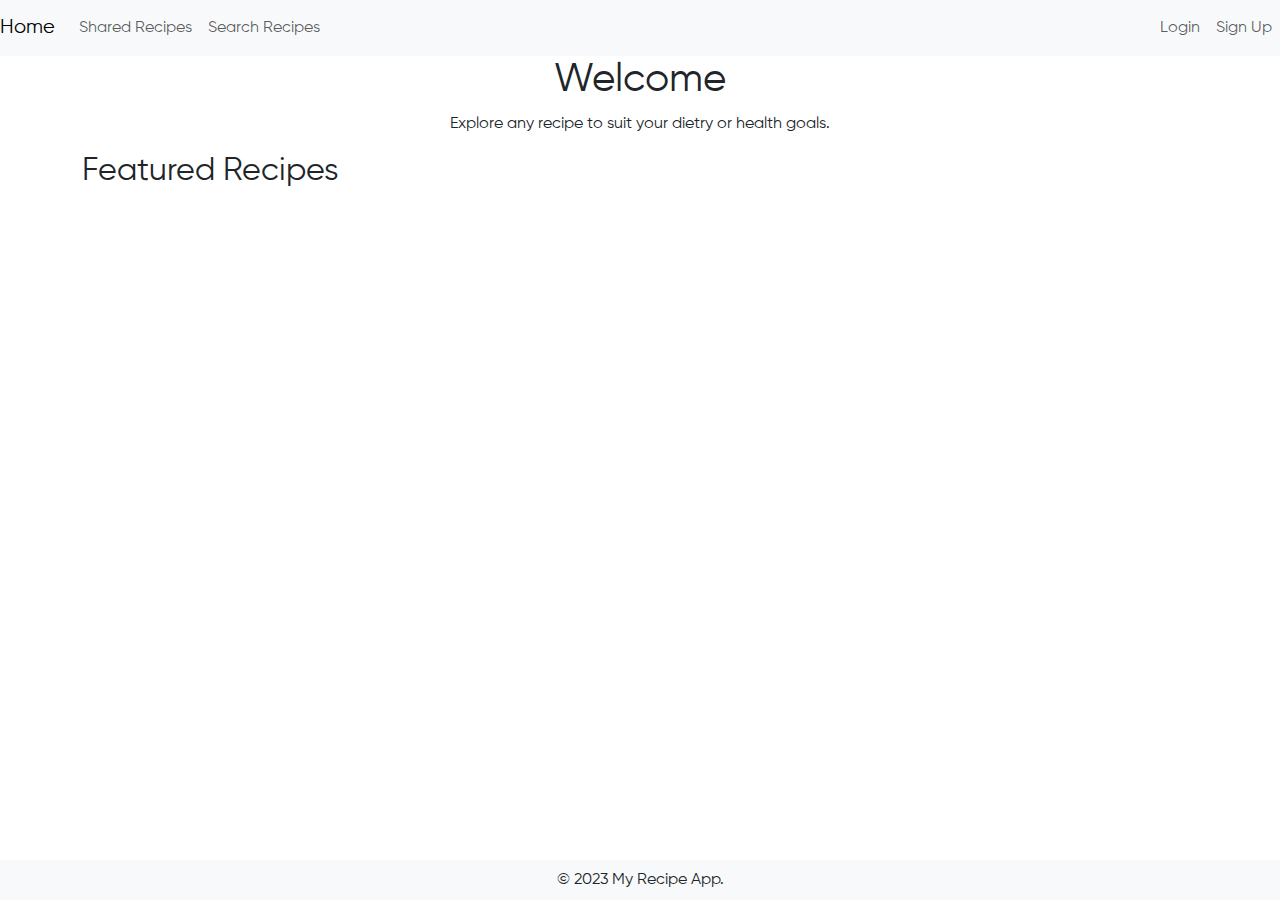
==== frontend/pages/index.html @ 3f418d99 "Completed basic landing page, basic search page and user login" ====
<!DOCTYPE html>
<html lang="en">
  <head>
    <meta charset="UTF-8" />
    <meta name="viewport" content="width=device-width, initial-scale=1.0" />
    <link
      rel="stylesheet"
      href="https://cdn.jsdelivr.net/npm/bootstrap@5.3.0/dist/css/bootstrap.min.css"
    />
    <link rel="stylesheet" href="../css/style.css" />
    <script
      defer
      src="https://ajax.googleapis.com/ajax/libs/jquery/3.6.4/jquery.min.js"
    ></script>
    <script
      defer
      src="	https://cdn.jsdelivr.net/npm/bootstrap@5.3.0/dist/js/bootstrap.bundle.min.js"
    ></script>
    <script defer src="../js/main.js"></script>
    <script defer src="../js/auth.js"></script>
    <title>Recipe</title>
  </head>

  <body>
    <nav class="navbar navbar-expand-lg navbar-light bg-light">
      <a class="navbar-brand" href="index.html">Home</a>
      <button
        class="navbar-toggler"
        type="button"
        data-toggle="collapse"
        data-target="#navbarNav"
        aria-controls="navbarNav"
        aria-expanded="false"
        aria-label="Toggle navigation"
      >
        <span class="navbar-toggler-icon"></span>
      </button>
      <div class="collapse navbar-collapse" id="navbarNav">
        <ul class="navbar-nav me-auto">
          <li class="nav-item">
            <a class="nav-link" href="sharedrecipes.html">Shared Recipes</a>
          </li>
          <li class="nav-item">
            <a class="nav-link" href="search.html">Search Recipes</a>
          </li>
        </ul>
        <ul class="navbar-nav ms-auto" id="user-nav">
          <li class="nav-item" id="login-button">
            <a class="nav-link" href="login.html">Login</a>
          </li>
          <li class="nav-item" id="signup-button">
            <a class="nav-link" href="signup.html">Sign Up</a>
          </li>
        </ul>
      </div>
    </nav>

    <div
      id="success-banner"
      class="alert alert-success"
      style="display: none"
    ></div>

    <header class="jumbotron text-center">
      <h1>Welcome</h1>
      <p>Explore any recipe to suit your dietry or health goals.</p>
    </header>

    <section class="container">
      <h2>Featured Recipes</h2>

      <div class="row">
        <div class="col-md-3" id="low-carb"></div>
        <div class="col-md-3" id="low-fat"></div>
        <div class="col-md-3" id="low-sodium"></div>
        <div class="col-md-3" id="high-fiber"></div>
      </div>
    </section>

    <footer
      class="footer bg-light text-center d-flex align-items-center justify-content-center"
      style="height: 40px"
    >
      <p class="mb-0">&copy; 2023 My Recipe App.</p>
    </footer>
  </body>
</html>
---- frontend/css/style.css ----
@font-face {
  font-family: 'gilroy';
  src: url('../fonts/gilroy-regular.woff') format('woff');
}

body {
  display: flex;
  flex-direction: column;
  min-height: 100vh;
  font-family: 'gilroy', Arial, sans-serif;
}

footer {
  margin-top: auto;
}
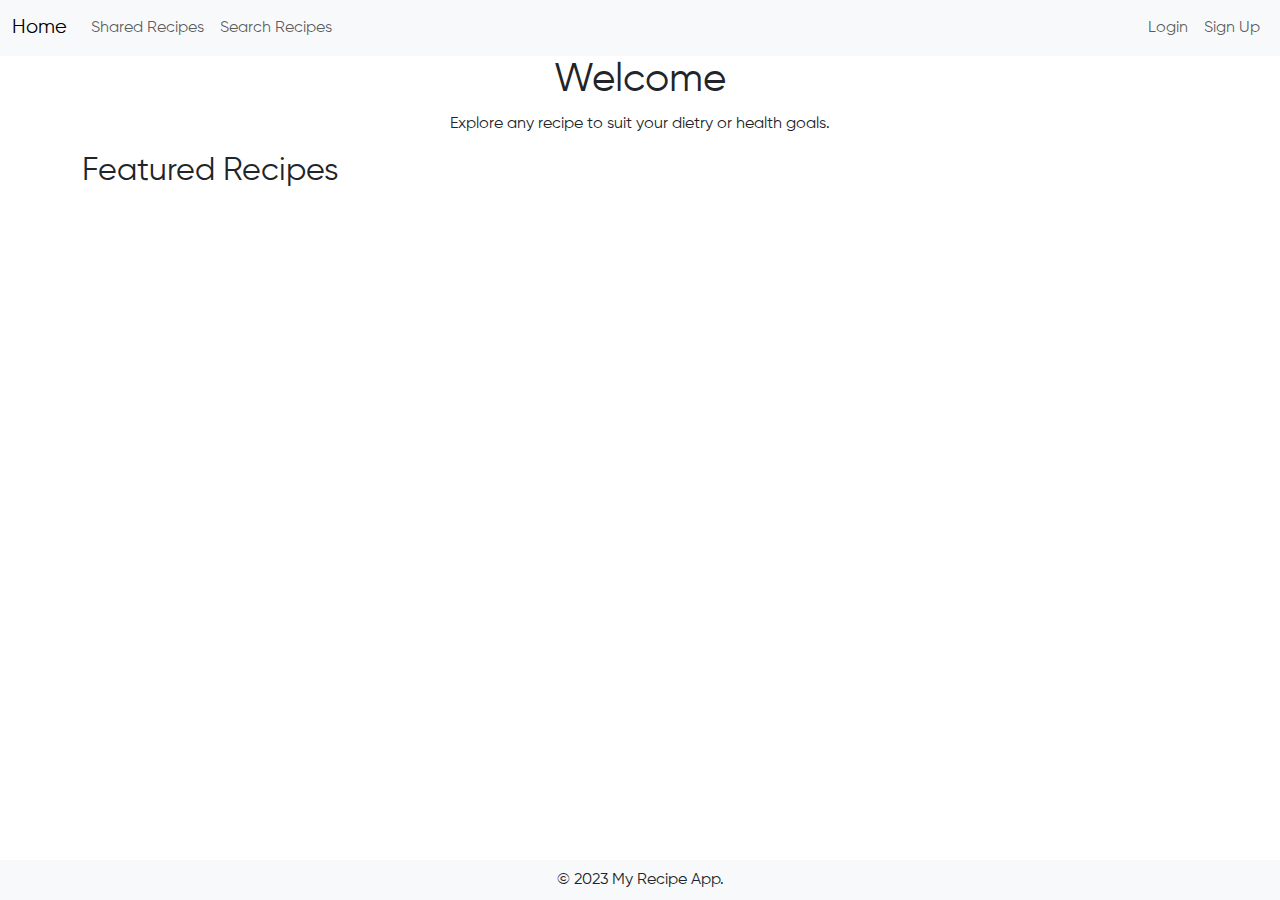
==== commit 1f625576: "Added create recipe button" ====
--- a/frontend/pages/index.html
+++ b/frontend/pages/index.html
@@ -23,35 +23,52 @@
 
   <body>
     <nav class="navbar navbar-expand-lg navbar-light bg-light">
-      <a class="navbar-brand" href="index.html">Home</a>
-      <button
-        class="navbar-toggler"
-        type="button"
-        data-toggle="collapse"
-        data-target="#navbarNav"
-        aria-controls="navbarNav"
-        aria-expanded="false"
-        aria-label="Toggle navigation"
-      >
-        <span class="navbar-toggler-icon"></span>
-      </button>
-      <div class="collapse navbar-collapse" id="navbarNav">
-        <ul class="navbar-nav me-auto">
-          <li class="nav-item">
-            <a class="nav-link" href="sharedrecipes.html">Shared Recipes</a>
-          </li>
-          <li class="nav-item">
-            <a class="nav-link" href="search.html">Search Recipes</a>
-          </li>
-        </ul>
-        <ul class="navbar-nav ms-auto" id="user-nav">
-          <li class="nav-item" id="login-button">
-            <a class="nav-link" href="login.html">Login</a>
-          </li>
-          <li class="nav-item" id="signup-button">
-            <a class="nav-link" href="signup.html">Sign Up</a>
-          </li>
-        </ul>
+      <div class="container-fluid">
+        <a class="navbar-brand" href="index.html">Home</a>
+        <button
+          class="navbar-toggler"
+          type="button"
+          data-bs-toggle="collapse"
+          data-bs-target="#navbarNav"
+          aria-controls="navbarNav"
+          aria-expanded="false"
+          aria-label="Toggle navigation"
+        >
+          <span class="navbar-toggler-icon"></span>
+        </button>
+        <div class="collapse navbar-collapse" id="navbarNav">
+          <!-- Left side -->
+          <ul class="navbar-nav">
+            <li class="nav-item">
+              <a class="nav-link" href="sharedrecipes.html">Shared Recipes</a>
+            </li>
+            <li class="nav-item">
+              <a class="nav-link" href="search.html">Search Recipes</a>
+            </li>
+          </ul>
+
+          <!-- Middle of Navbar -->
+          <ul
+            class="navbar-nav mx-auto d-flex justify-content-center"
+            style="position: absolute; left: 50%; transform: translateX(-50%)"
+          >
+            <li class="nav-item" style="display: none" id="create-recipe-btn">
+              <a class="nav-link btn-create-recipe" href="createrecipe.html"
+                >Create Recipe</a
+              >
+            </li>
+          </ul>
+
+          <!-- Right side -->
+          <ul class="navbar-nav ms-auto" id="user-nav">
+            <li class="nav-item" id="login-button">
+              <a class="nav-link" href="login.html">Login</a>
+            </li>
+            <li class="nav-item" id="signup-button">
+              <a class="nav-link" href="signup.html">Sign Up</a>
+            </li>
+          </ul>
+        </div>
       </div>
     </nav>
 
--- a/frontend/css/style.css
+++ b/frontend/css/style.css
@@ -12,4 +12,23 @@
 
 footer {
   margin-top: auto;
+}
+
+#create-recipe-btn {
+  background-color: #28a745;
+  border-radius: 5px;
+  padding: 0px 10px;
+  transition: transform 0.1s ease-in-out;
+  font-weight: 900;
+  font-size: larger;
+}
+
+#create-recipe-btn:hover {
+  background-color: #218838;
+  transform: translateY(-2px);
+}
+
+#create-recipe-btn:active {
+  box-shadow: 0px 2px 5px rgba(0, 0, 0, 0.2);
+  transform: translateY(1px);
 }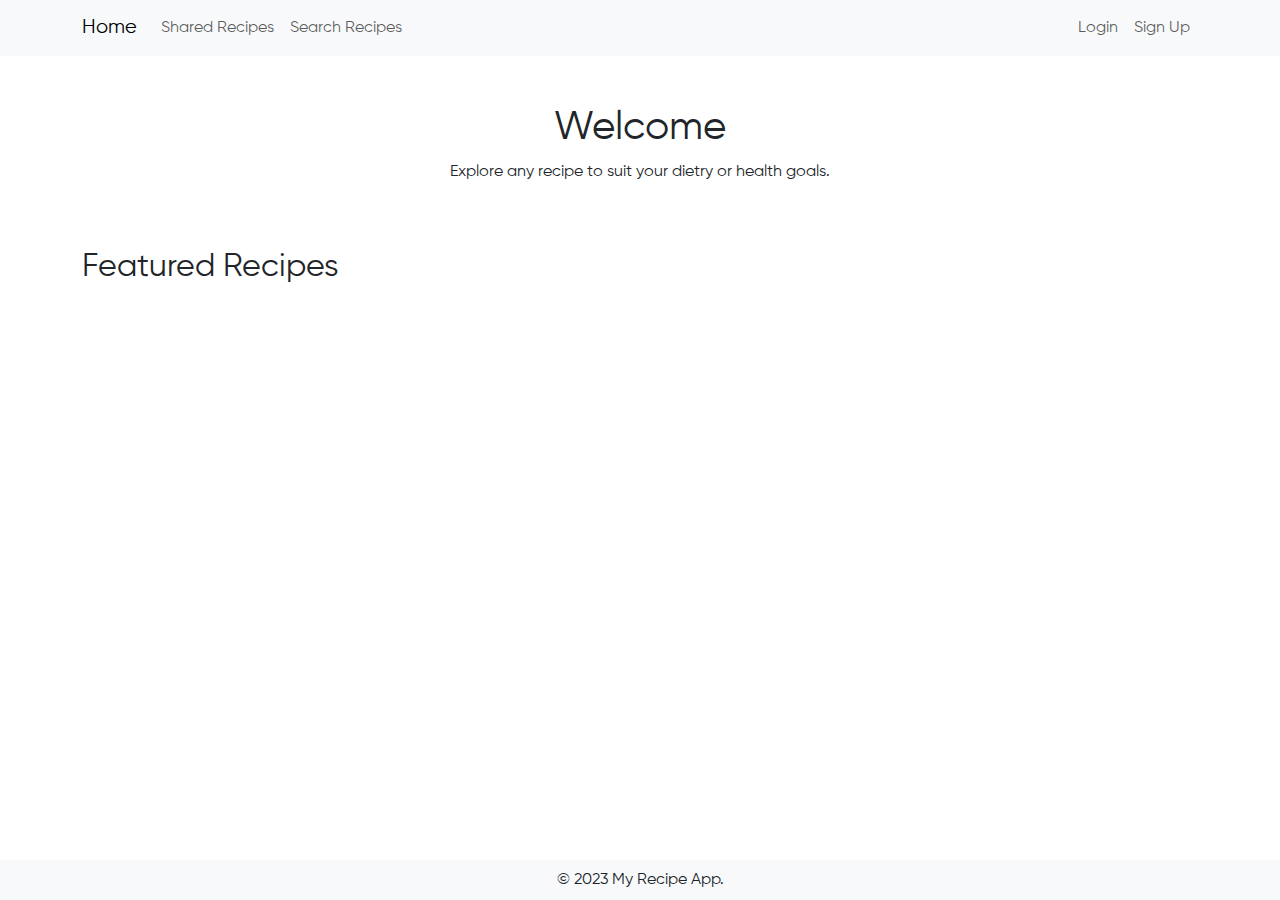
==== commit d4a62b2e: "finsihed update/delete" ====
--- a/frontend/pages/index.html
+++ b/frontend/pages/index.html
@@ -23,7 +23,7 @@
 
   <body>
     <nav class="navbar navbar-expand-lg navbar-light bg-light">
-      <div class="container-fluid">
+      <div class="container">
         <a class="navbar-brand" href="index.html">Home</a>
         <button
           class="navbar-toggler"
@@ -61,6 +61,9 @@
 
           <!-- Right side -->
           <ul class="navbar-nav ms-auto" id="user-nav">
+            <li class="nav-item" id="user-recipes">
+              <a class="nav-link" href="userrecipes.html">Your Recipes</a>
+            </li>
             <li class="nav-item" id="login-button">
               <a class="nav-link" href="login.html">Login</a>
             </li>
@@ -78,12 +81,12 @@
       style="display: none"
     ></div>
 
-    <header class="jumbotron text-center">
-      <h1>Welcome</h1>
+    <header class="jumbotron text-center mt-5">
+      <h1 id="welcome-header">Welcome</h1>
       <p>Explore any recipe to suit your dietry or health goals.</p>
     </header>
 
-    <section class="container">
+    <section class="container mt-5">
       <h2>Featured Recipes</h2>
 
       <div class="row">
--- a/frontend/css/style.css
+++ b/frontend/css/style.css
@@ -17,7 +17,6 @@
 #create-recipe-btn {
   background-color: #28a745;
   border-radius: 5px;
-  padding: 0px 10px;
   transition: transform 0.1s ease-in-out;
   font-weight: 900;
   font-size: larger;
@@ -31,4 +30,30 @@
 #create-recipe-btn:active {
   box-shadow: 0px 2px 5px rgba(0, 0, 0, 0.2);
   transform: translateY(1px);
-}+}
+
+.clickable-card:hover {
+  box-shadow: 0 2px 10px rgba(0, 0, 0, 0.2);
+  transform: scale(1.01);
+}
+
+.card {
+  height: 100%;
+}
+
+.card-img-top {
+  height: 60%;
+  object-fit: cover;
+}
+
+.card-body {
+  position: relative;
+  height: 40%;
+  overflow: auto;
+}
+
+.card-text {
+  position: absolute;
+  bottom: 0;
+}
+
